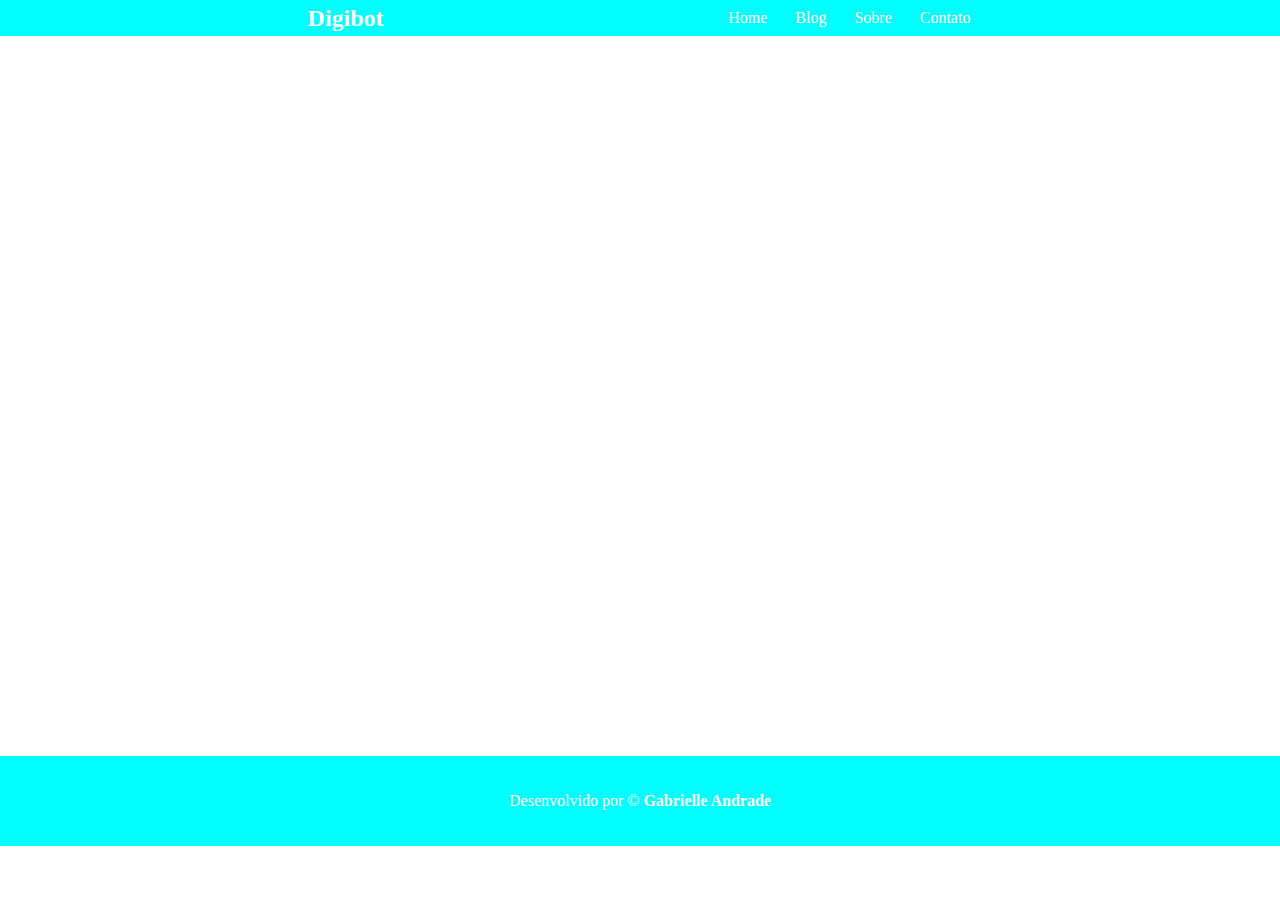
==== blog.html @ 68499506 "Digibot" ====
<!DOCTYPE html>
<html lang="en">
<html lang="pt-br">

<head>
    <meta charset="UTF-8">
    <meta http-equiv="X-UA-Compatible" content="IE=edge">
    <meta name="viewport" content="width=device-width, initial-scale=1.0">
    <title>Blog</title>
    <link rel="stylesheet" href="style.css">
</head>

<body>
    <header id="header">
        <h2>Digibot</h2>
        <nav class="nav">
            <ul>
                <li><a href="index.html">Home</a></li>
                <li><a href="blog.html">Blog</a></li>
                <li><a href="sobre.html">Sobre</a></li>
                <li><a href="contato.html">Contato</a></li>

            </ul>
        </nav>
    </header>
    <main class="main"> 
    </main>
    <footer>
        <p>Desenvolvido por &copy <span>Gabrielle Andrade</span></p>
    </footer>
</body>

</html>
---- style.css ----
* {
    margin: 0;
    padding: 0;
    box-sizing: borden-box;

}

header {
    background-color: aqua;
    height: 4vh;
    display: flex;
    justify-content: space-evenly;
    align-items: center;
}

header h2 {
    color: white;
    padding: 10px;
}

main {
    min-height: 80vh;


}

footer {
    height: 10vh;

}

.nav ul {
    list-style-type: none;


}

.nav li {
    display: inline;

}

.nav a {
    text-decoration: none;
    color: rgb(255, 255, 255);
    padding: 12px;
    transition: 0.4s;
}

.nav a:hover {
    color: black;
}


.main {
    margin: 0 auto;
    width: 75vw;

}

.main h1 {
    margin: 25px;
    padding: 12px;
}

#titulo {
    padding: 0;
    margin-bottom: 10px;
}

p {
    margin: 25px 0;
    line-height: 1.5;

}

ul,
ol {
    margin-left: 25px;
}

.titulo-dois {
    margin-top: 10px;

}

.links {
    background-color: rgb(250, 254, 254);
    
}
.links hr {
    margin: 12px 0;
}

footer {
    display: flex;
    justify-content: center;
    align-items: center;

    height: 10vh;
    background-color: aqua;
    color:rgb(255, 255, 255)
    
}
span {
    font-weight: bold;
}
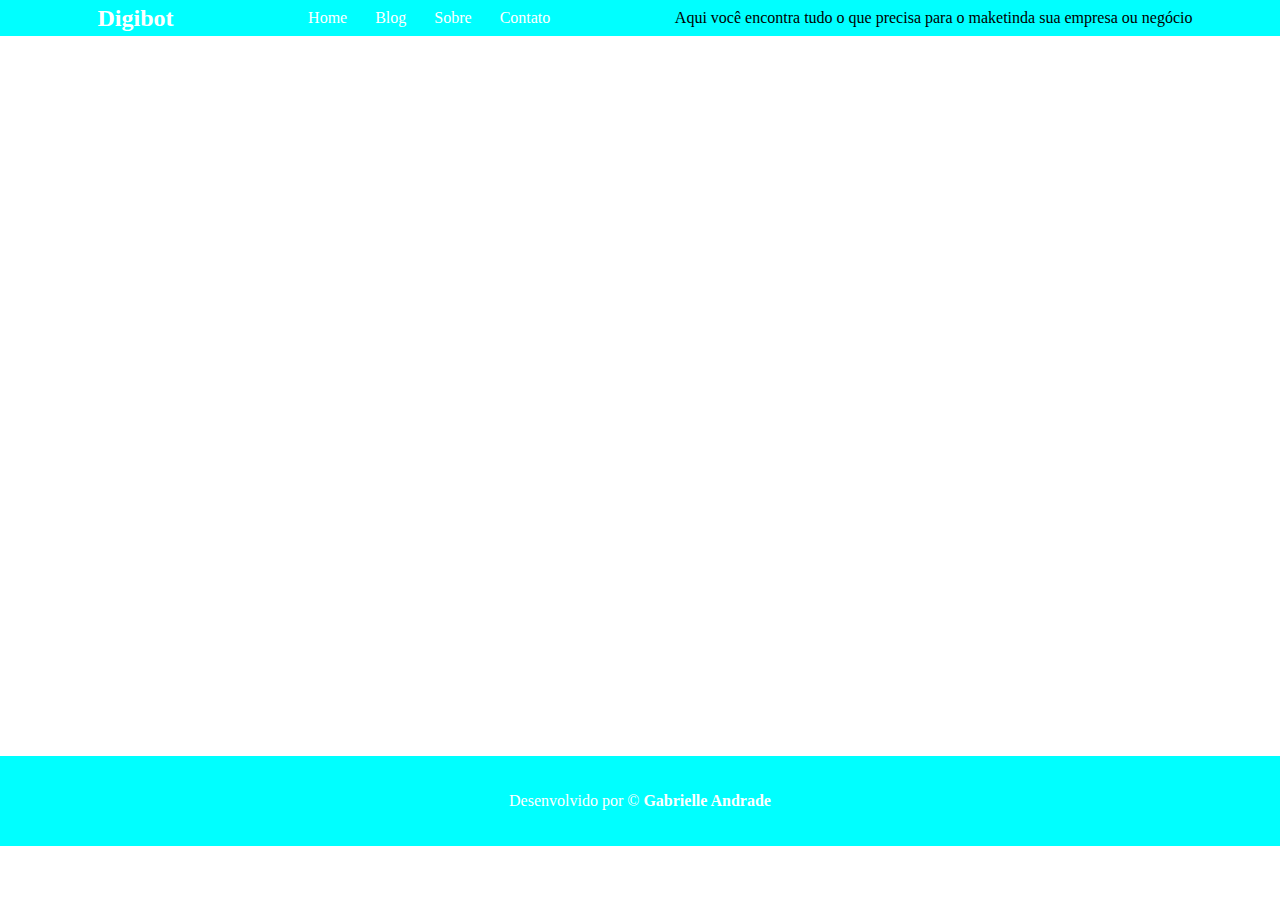
==== commit ce9f1174: "Blog" ====
--- a/blog.html
+++ b/blog.html
@@ -19,8 +19,9 @@
                 <li><a href="blog.html">Blog</a></li>
                 <li><a href="sobre.html">Sobre</a></li>
                 <li><a href="contato.html">Contato</a></li>
-
+            </nav>
             </ul>
+            <ul> Aqui você encontra tudo o que precisa para o maketinda sua empresa ou negócio</ul>
         </nav>
     </header>
     <main class="main"> 
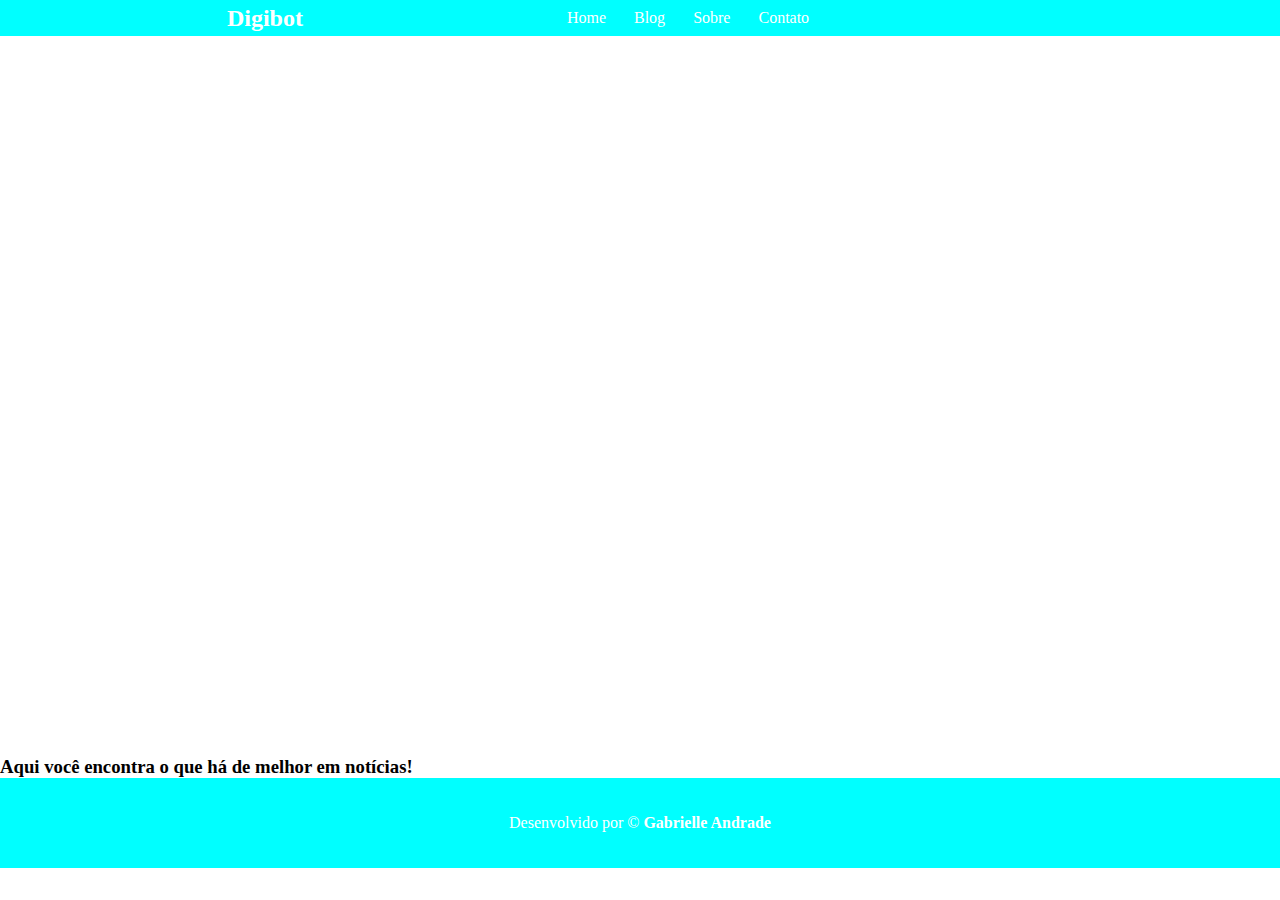
==== commit f1fce090: "Terminar" ====
--- a/blog.html
+++ b/blog.html
@@ -20,12 +20,15 @@
                 <li><a href="sobre.html">Sobre</a></li>
                 <li><a href="contato.html">Contato</a></li>
             </nav>
+            <nav class="nav">
+                <ul></ul>
             </ul>
-            <ul> Aqui você encontra tudo o que precisa para o maketinda sua empresa ou negócio</ul>
+            <ul> </ul>
         </nav>
     </header>
     <main class="main"> 
     </main>
+    <h3>Aqui você encontra o que há de melhor em notícias!</h3>
     <footer>
         <p>Desenvolvido por &copy <span>Gabrielle Andrade</span></p>
     </footer>
--- a/style.css
+++ b/style.css
@@ -66,6 +66,7 @@
 #titulo {
     padding: 0;
     margin-bottom: 10px;
+    
 }
 
 p {
@@ -86,8 +87,9 @@
 
 .links {
     background-color: rgb(250, 254, 254);
-    
+
 }
+
 .links hr {
     margin: 12px 0;
 }
@@ -99,9 +101,68 @@
 
     height: 10vh;
     background-color: aqua;
-    color:rgb(255, 255, 255)
-    
+    color: rgb(255, 255, 255)
 }
+
 span {
     font-weight: bold;
 }
+
+form {
+    width: 450px;
+    margin: center;
+    color:rgb(2, 2, 2) ;
+}
+
+.form-group {
+    display: flex;
+    flex-direction: column;
+    margin-bottom: 1em;
+}
+
+.form-group label {
+    font-weight: bold;
+    font-size: 0.9em;
+    margin-bottom: 0.4em;
+}
+
+input[type="submit"] {
+    background-color: aqua;
+    border-radius: 5px;
+    padding: 0.6em 1em;
+    font-weight: bold;
+    cursor: pointer;
+    font-size: 1em;
+    border: 2px solid transparent;
+    transition: 0.4s
+}
+
+input [type="reset"] {
+    background-color: rgb(15, 193, 196);
+    color: aqua;
+    border-radius: 5px;
+    font-weight: bold;
+    cursor: pointer;
+    font-size: 1em;
+    border: 2px color transparent;
+    transition: 0.4;
+}
+
+.form-group input,
+.form-group textarea {
+    padding: 0.6em;
+    color: rgb(19, 222, 226);
+    font-size: 0.8em;
+
+}
+
+
+
+html {
+    scroll-behavior: smooth;
+
+}
+
+:target {
+    scroll-margin: 8em;
+}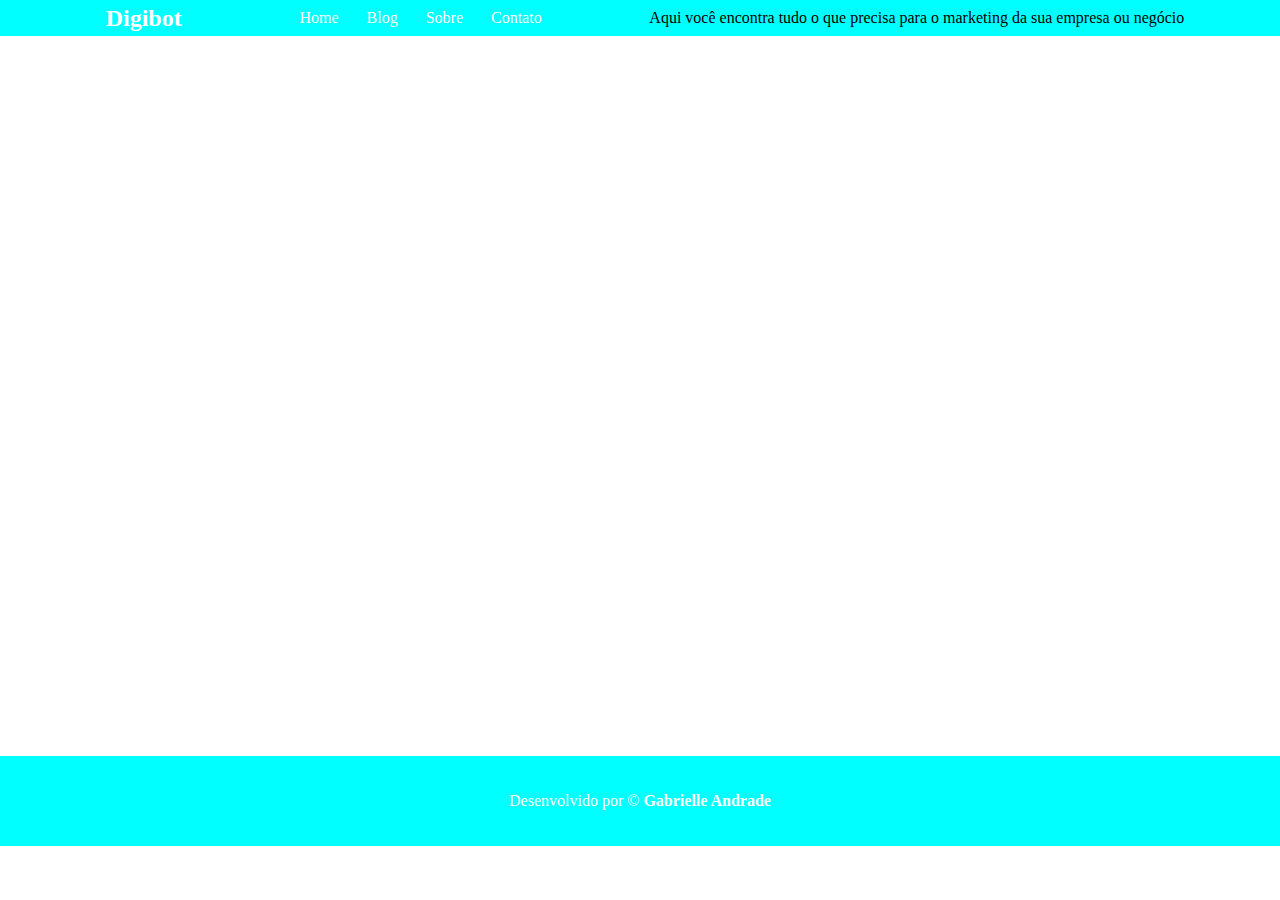
==== commit 85d0cb9a: "Terminar" ====
--- a/blog.html
+++ b/blog.html
@@ -20,15 +20,12 @@
                 <li><a href="sobre.html">Sobre</a></li>
                 <li><a href="contato.html">Contato</a></li>
             </nav>
-            <nav class="nav">
-                <ul></ul>
             </ul>
-            <ul> </ul>
+            <ul> Aqui você encontra tudo o que precisa para o marketing da sua empresa ou negócio</ul>
         </nav>
     </header>
     <main class="main"> 
     </main>
-    <h3>Aqui você encontra o que há de melhor em notícias!</h3>
     <footer>
         <p>Desenvolvido por &copy <span>Gabrielle Andrade</span></p>
     </footer>
--- a/style.css
+++ b/style.css
@@ -65,17 +65,19 @@
 
 #titulo {
     padding: 0;
-    margin-bottom: 10px;
-    
+    color: aqua;
+    border-bottom: 0;
+    color: black;
 }
+
+
 
 p {
     margin: 25px 0;
-    line-height: 1.5;
 
 }
 
-ul,
+ul
 ol {
     margin-left: 25px;
 }
@@ -87,9 +89,8 @@
 
 .links {
     background-color: rgb(250, 254, 254);
-
+    
 }
-
 .links hr {
     margin: 12px 0;
 }
@@ -101,68 +102,18 @@
 
     height: 10vh;
     background-color: aqua;
-    color: rgb(255, 255, 255)
+    color:rgb(255, 255, 255)
+    
 }
-
 span {
     font-weight: bold;
 }
 
-form {
-    width: 450px;
-    margin: center;
-    color:rgb(2, 2, 2) ;
-}
+.image {
+    margin: 0;
+    padding: 12px;
+    justify-content: center;
 
-.form-group {
-    display: flex;
-    flex-direction: column;
-    margin-bottom: 1em;
-}
+    height: auto;
 
-.form-group label {
-    font-weight: bold;
-    font-size: 0.9em;
-    margin-bottom: 0.4em;
-}
-
-input[type="submit"] {
-    background-color: aqua;
-    border-radius: 5px;
-    padding: 0.6em 1em;
-    font-weight: bold;
-    cursor: pointer;
-    font-size: 1em;
-    border: 2px solid transparent;
-    transition: 0.4s
-}
-
-input [type="reset"] {
-    background-color: rgb(15, 193, 196);
-    color: aqua;
-    border-radius: 5px;
-    font-weight: bold;
-    cursor: pointer;
-    font-size: 1em;
-    border: 2px color transparent;
-    transition: 0.4;
-}
-
-.form-group input,
-.form-group textarea {
-    padding: 0.6em;
-    color: rgb(19, 222, 226);
-    font-size: 0.8em;
-
-}
-
-
-
-html {
-    scroll-behavior: smooth;
-
-}
-
-:target {
-    scroll-margin: 8em;
-}+}   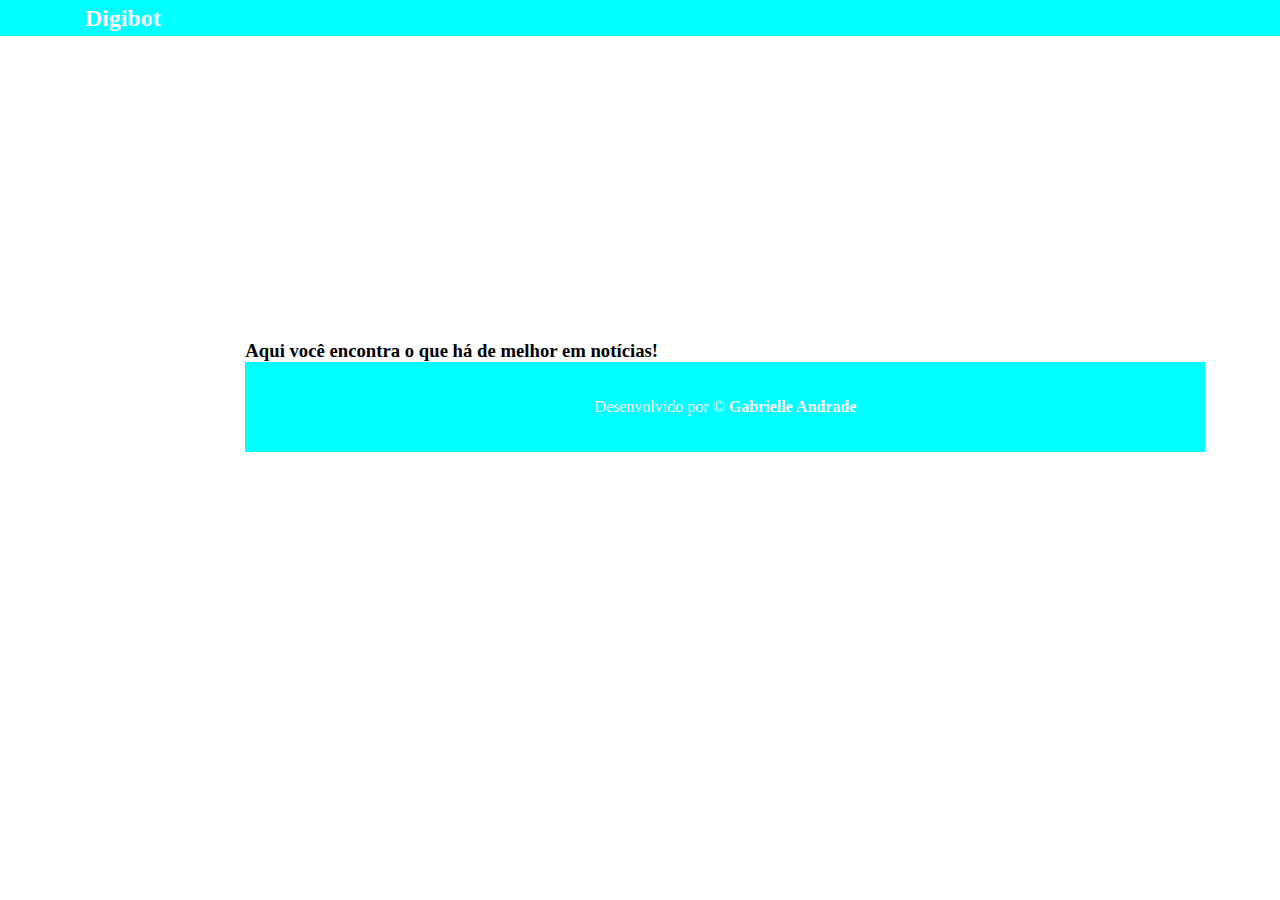
==== commit d4e31648: "Terminar" ====
--- a/blog.html
+++ b/blog.html
@@ -1,5 +1,4 @@
 <!DOCTYPE html>
-<html lang="en">
 <html lang="pt-br">
 
 <head>
@@ -19,16 +18,21 @@
                 <li><a href="blog.html">Blog</a></li>
                 <li><a href="sobre.html">Sobre</a></li>
                 <li><a href="contato.html">Contato</a></li>
-            </nav>
-            </ul>
-            <ul> Aqui você encontra tudo o que precisa para o marketing da sua empresa ou negócio</ul>
+          
+            <nav class="nav">
+          
+            
+            <ul> Aqui você encontra tudo o que precisa para o maketinda sua empresa ou negócio</ul>
         </nav>
-    </header>
+    
     <main class="main"> 
     </main>
+    <h3>Aqui você encontra o que há de melhor em notícias!</h3>
     <footer>
         <p>Desenvolvido por &copy <span>Gabrielle Andrade</span></p>
     </footer>
-</body>
-
+            </ul>
+            </nav>
+    </header>
+    </body>
 </html>--- a/style.css
+++ b/style.css
@@ -65,9 +65,7 @@
 
 #titulo {
     padding: 0;
-    color: aqua;
-    border-bottom: 0;
-    color: black;
+    margin-bottom: 10px;
 }
 
 
@@ -89,8 +87,9 @@
 
 .links {
     background-color: rgb(250, 254, 254);
-    
+
 }
+
 .links hr {
     margin: 12px 0;
 }
@@ -102,18 +101,9 @@
 
     height: 10vh;
     background-color: aqua;
-    color:rgb(255, 255, 255)
-    
+    color: rgb(255, 255, 255)
 }
+
 span {
     font-weight: bold;
 }
-
-.image {
-    margin: 0;
-    padding: 12px;
-    justify-content: center;
-
-    height: auto;
-
-}   